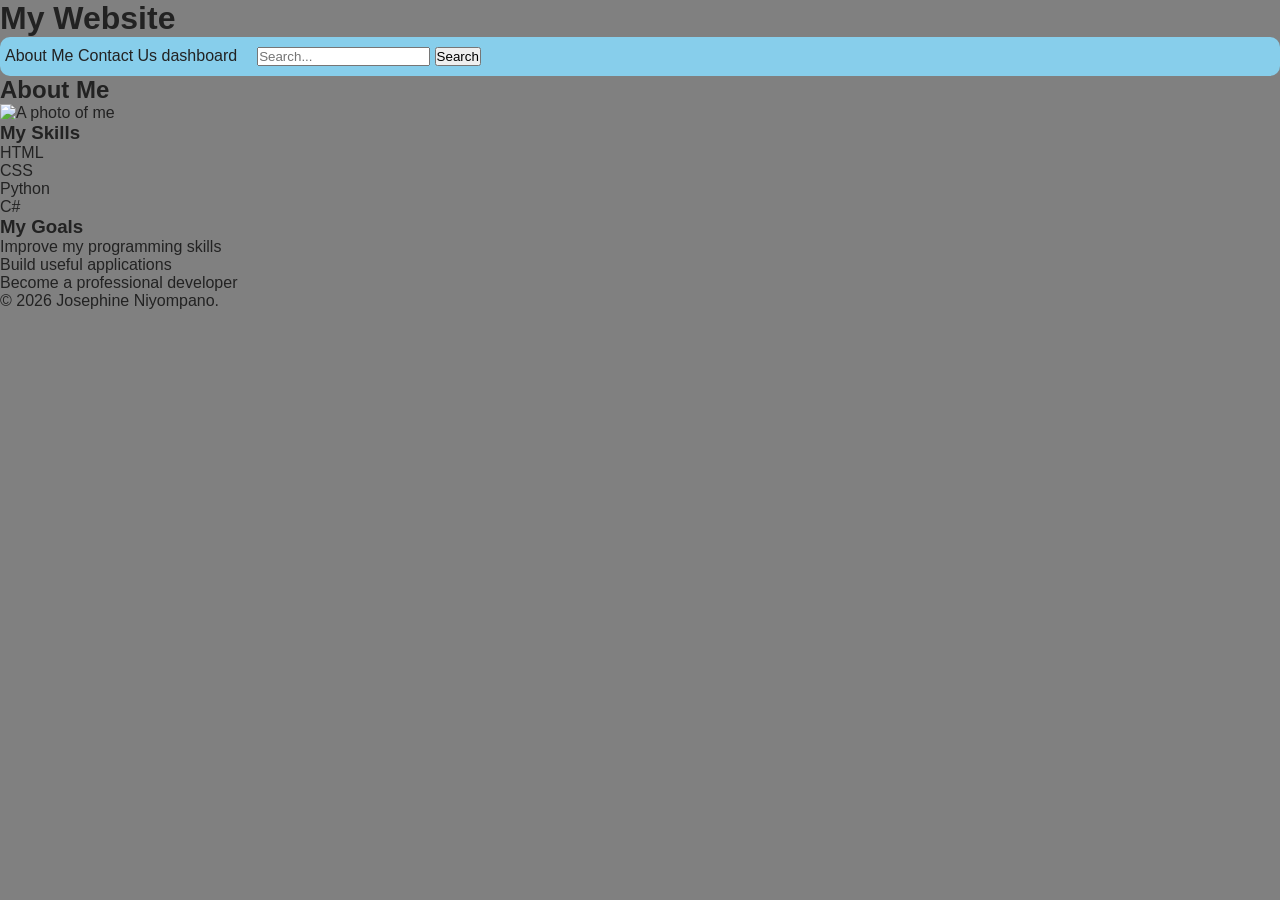
==== index.html @ 1dd8a6a9 "home page" ====
<!DOCTYPE html>
<html lang="en">

<head>
    <meta charset="UTF-8">
    <meta name="viewport" content="width=device-width, initial-scale=1.0">

    <title>My Website</title>

    
    <link rel="stylesheet" href="css/style.css">
</head>

<body>

    
    <header>
        <h1>My Website</h1>

        <nav class= "div2">
                <nav>
                        <div class="nav-links">
                              <a href="about.html">About Me</a>
                              <a href="contact.html">Contact Us</a>
                              <a href="dashboard.html">dashboard</a>
                       </div>

                        <div class="search">
                              <input type="search" placeholder="Search...">
                              <button type="submit">Search</button>
                        </div>
                </nav> 
        </nav>
    </header>   


    
    <main>

        
        <article class="about">

            <h2>About Me</h2>

            <span>
                <img src = "C:\Users\user\week3\passport (1).jpg"
                
                alt="A photo of me"
                class="profile-image"
               >
            </span>
            <h3>My Skills</h3>

            <ul class="skills-list">
                <li>HTML</li>
                <li>CSS</li>
                <li>Python</li>
                <li>C#</li>
            </ul>


            <h3>My Goals</h3>

            <ol class="goals-list">
                <li>Improve my programming skills</li>
                <li>Build useful applications</li>
                <li>Become a professional developer</li>
            </ol>

        </article>

    </main>


    
    <footer>
        <p>© 2026 Josephine Niyompano.</p>
    </footer>

</body>

</html>
---- css/style.css ----
* {
    margin: 0;
    padding: 0;
    box-sizing: border-box;
}


body {
    font-family: Arial, sans-serif;
    background-color:gray;
    color: #222;
}


/* Main Grid */
.parent {
    display: grid;
    grid-template-columns: repeat(5, 1fr);
    grid-template-rows: repeat(5, 1fr);
    gap: 8px;
    min-height: 100vh;
    padding: 10px;
    grid-template-columns: 180px 1fr 1fr 1fr 220px;


    grid-template-rows: 60px 1fr 1fr 1fr 100px;
}


/* 1. Sidebar */
.div1 {
    grid-column: 1;
    grid-row: 1 / 5;
    background-color: #222;
    color: white;
    padding: 25px 20px;
    border-radius: 10px;
}


.div1 h2 {
    margin-bottom: 30px;
}


.div1 p {
    padding: 12px 8px;
    margin-bottom: 5px;
    cursor: pointer;
    border-radius: 5px;
}


.div1 p:hover {
    background-color: #444;
}


/* 2. Navbar */
.div2 {
    grid-column: 2 / 5;
    grid-row: 1;
    background-color: skyblue;
    padding: 10px 5px;
    border-radius: 10px;




    display: flex;
    justify-content: space-between;
    align-items: flex-start;
}


.div2 h2 {
    font-size: 1.4rem;
}


.div2 nav {
    display: flex;
    gap: 20px;
}


.div2 a {
    color: #222;
    text-decoration: none;
}


.div2 a:hover {
    color: #666;
}


/* 3. Main Content */
.div3 {
    grid-column: 2 / 5;
    grid-row: 2 / 5;
   
    padding: 30px;
    border-radius: 10px;
    overflow-y: auto;
}
.card {
    list-style: none;
    padding: 0;
    margin: 0;


    display: flex;
    gap: 20px;
    flex-wrap: wrap;
}
#log{
border-radius:50%;
background-color:blueviolet;
color:aliceblue;
justify-content:center;
display:flex;
width: 150px;
height:150px;
align-items: center;

}
.card li {
    
    width: 150px;
    height:80px;
    padding: 20px;
    background-color: aquamarine;
    border-radius: 10px;
    box-shadow: 0 4px 12px rgba(0, 0, 0, 0.15);
    transition: transform 0.3s;
}


.card li:hover {
    transform: translateY(-5px);
}

.div3 h1 {
    margin-bottom: 15px;
}


.div3 h2 {
    margin-top: 30px;
    margin-bottom: 10px;
}


.div3 p {
    line-height: 1.6;
    margin-bottom: 15px;
}


/* 4. History */
.div4 {
    grid-column: 5;
    grid-row: 1 / 5;
    background-color: burlywood;
    padding: 20px;
    border-radius: 10px;
    overflow-y: auto;
    
}


.div4 h2 {
    margin-bottom: 20px;
}


.div4 h3 {
    margin-top: 20px;
    margin-bottom: 10px;
}


.div4 p {
    font-size: 0.9rem;
    line-height: 1.5;
    margin-bottom: 15px;
}


/* 5. Footer */
.div5 {
    grid-column: 2/ 4;
    grid-row: 5;
    background-color: #222;
    color: white;
    padding: 15px 25px;
    border-radius: 10px;
    display:flex;
    width: 645px;
    height:100px;


    display: flex;
    justify-content: space-between;
    align-items: center;
}


.div5 p {
    font-size: 0.85rem;
}


/* 6. User Information */
.div6 {
    grid-column: 5;
    grid-row: 5;
    background-color: burlywood;
    padding: 15px;
    border-radius: 10px;
}


.div6 h2 {
    font-size: 1.1rem;
    margin-bottom: 12px;
}


.div6 p {
    font-size: 0.85rem;
    margin-bottom: 7px;
}


/* Links */
a {
    transition: 0.2s;
}
   
.div2 {
        flex-direction: column;
        gap: 15px;
    }


.div5 {
        flex-direction: column;
        gap: 8px;
    }
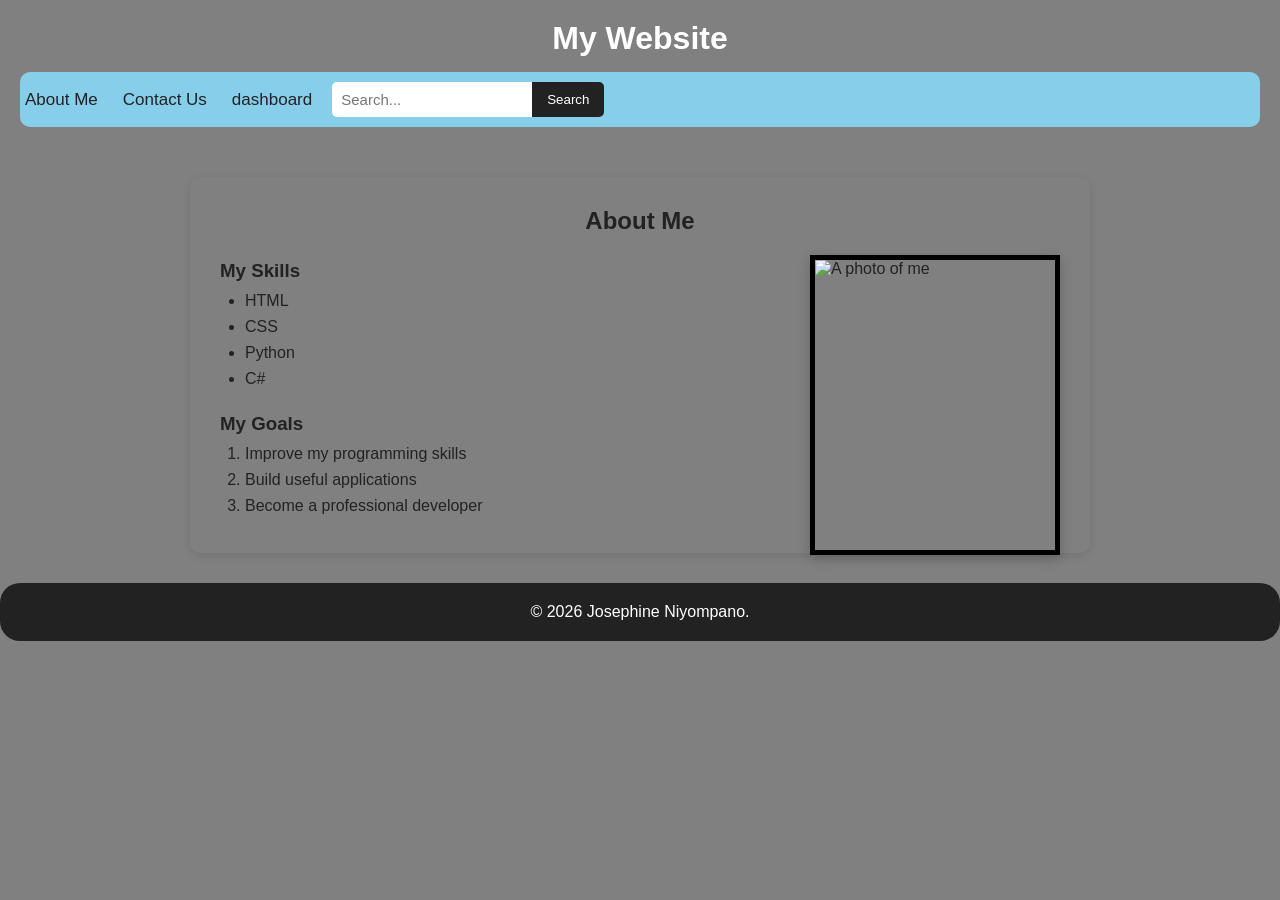
==== commit 4ec31a02: "home page and css files" ====
--- a/index.html
+++ b/index.html
@@ -35,7 +35,7 @@
     </header>   
 
 
-    
+     
     <main>
 
         
--- a/css/style.css
+++ b/css/style.css
@@ -4,6 +4,126 @@
     box-sizing: border-box;
 }
 
+header {
+    color: white;
+    padding: 20px;
+    text-align: center;
+   
+}
+
+header h1 {
+    margin-bottom: 15px;
+}
+
+nav {
+    display: flex;
+    align-items: center;
+    justify-content: center;
+    gap: 20px;
+}
+
+.nav-links {
+    display: flex;
+    gap: 25px;
+}
+
+nav a {
+    color: white;
+    text-decoration: none;
+    font-size: 17px;
+    display:flex;
+    align-items: flex-end;
+}
+
+nav a:hover {
+    color: #00bcd4;
+}
+
+
+/* Search bar */
+.search {
+    display: flex;
+    margin-right: 20px;
+}
+
+.search input {
+    width: 200px;
+    padding: 9px;
+    border: none;
+    border-radius: 5px 0 0 5px;
+    outline: none;
+    font-size: 15px;
+}
+
+.search button {
+    padding: 9px 15px;
+    border: none;
+    background-color:#222;
+    color: white;
+    cursor: pointer;
+    border-radius: 0 5px 5px 0;
+}
+
+.search button:hover {
+    background-color: grey;
+}
+
+main {
+    width: 90%;
+    max-width: 900px;
+    margin: 30px auto;
+}
+
+.about {
+    padding: 30px;
+    border-radius: 10px;
+    box-shadow: 0 3px 10px rgba(0, 0, 0, 0.1);
+}
+
+.about h2 {
+    text-align: center;
+    margin-bottom: 20px;
+}
+
+.about h3 {
+    margin-top: 25px;
+    margin-bottom: 10px;
+}
+
+.profile-image {
+    float: right;
+    width: 250px;
+    height: 300px;
+
+
+    margin: 0 0 20px 30px;
+    border: 5px solid black;
+    box-shadow: 0 4px 12px rgba(0, 0, 0, 0.2);
+}
+
+
+
+
+.skills-list,
+.goals-list {
+    margin-left: 25px;
+}
+
+.skills-list li,
+.goals-list li {
+    margin-bottom: 8px;
+}
+
+
+
+footer {
+    background-color: #222;
+    color: white;
+    text-align: center;
+    padding: 20px;
+    margin-top: 30px;
+    border-radius:20px;
+}
 
 body {
     font-family: Arial, sans-serif;
@@ -12,7 +132,7 @@
 }
 
 
-/* Main Grid */
+
 .parent {
     display: grid;
     grid-template-columns: repeat(5, 1fr);
@@ -27,7 +147,7 @@
 }
 
 
-/* 1. Sidebar */
+
 .div1 {
     grid-column: 1;
     grid-row: 1 / 5;
@@ -63,10 +183,6 @@
     background-color: skyblue;
     padding: 10px 5px;
     border-radius: 10px;
-
-
-
-
     display: flex;
     justify-content: space-between;
     align-items: flex-start;
@@ -190,15 +306,16 @@
 
 /* 5. Footer */
 .div5 {
-    grid-column: 2/ 4;
+    
+    grid-column: 1 / 5;
     grid-row: 5;
+
     background-color: #222;
     color: white;
     padding: 15px 25px;
     border-radius: 10px;
-    display:flex;
     width: 645px;
-    height:100px;
+    height:150px;
 
 
     display: flex;
